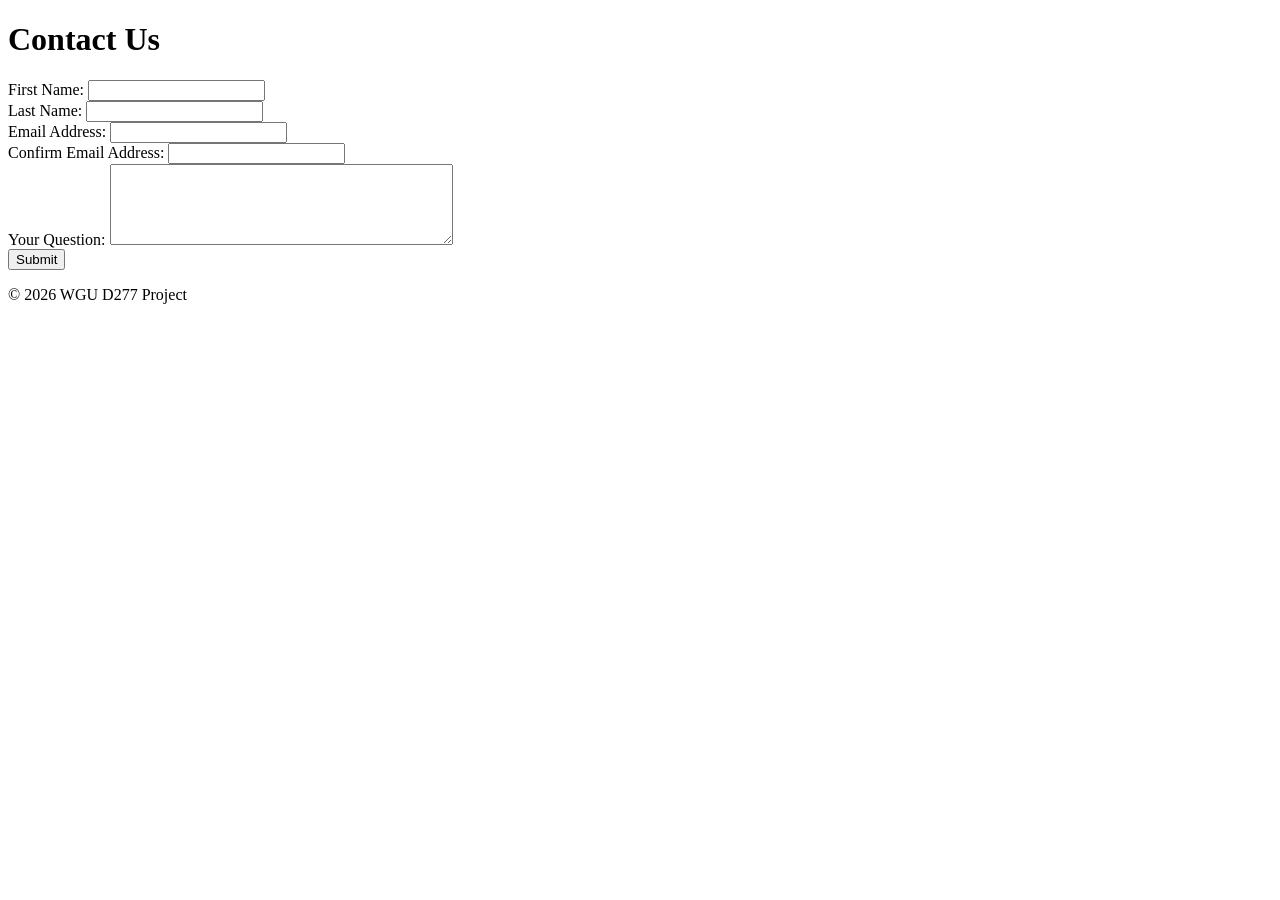
==== contact.html @ 3535eadf "added img to pictures folder & contact html file" ====
<!doctype html>
<html lang="en">
  <head>
    <meta charset="UTF-8" />
    <meta name="viewport" content="width=device-width, initial-scale=1.0" />
    <title>Contact Us</title>
    <link rel="stylesheet" href="styles.css" />
  </head>
  <body>
    <header>
      <h1>Contact Us</h1>
    </header>

    <main>
      <form id="contact-form" action="#" method="post">
        <div class="form-group">
          <label for="first-name">First Name:</label>
          <input type="text" id="first-name" name="first_name" required />
        </div>

        <div class="form-group">
          <label for="last-name">Last Name:</label>
          <input type="text" id="last-name" name="last_name" required />
        </div>

        <div class="form-group">
          <label for="email">Email Address:</label>
          <input type="email" id="email" name="email" required />
        </div>

        <div class="form-group">
          <label for="confirm-email">Confirm Email Address:</label>
          <input
            type="email"
            id="confirm-email"
            name="confirm_email"
            required
          />
        </div>

        <div class="form-group">
          <label for="user-question">Your Question:</label>
          <textarea
            id="user-question"
            name="user_question"
            rows="5"
            cols="40"
            required
          ></textarea>
        </div>

        <div class="form-group">
          <button type="button" id="submit-btn">Submit</button>
        </div>
      </form>
    </main>

    <footer>
      <p>&copy; 2026 WGU D277 Project</p>
    </footer>

    <script src="script.js"></script>
  </body>
</html>
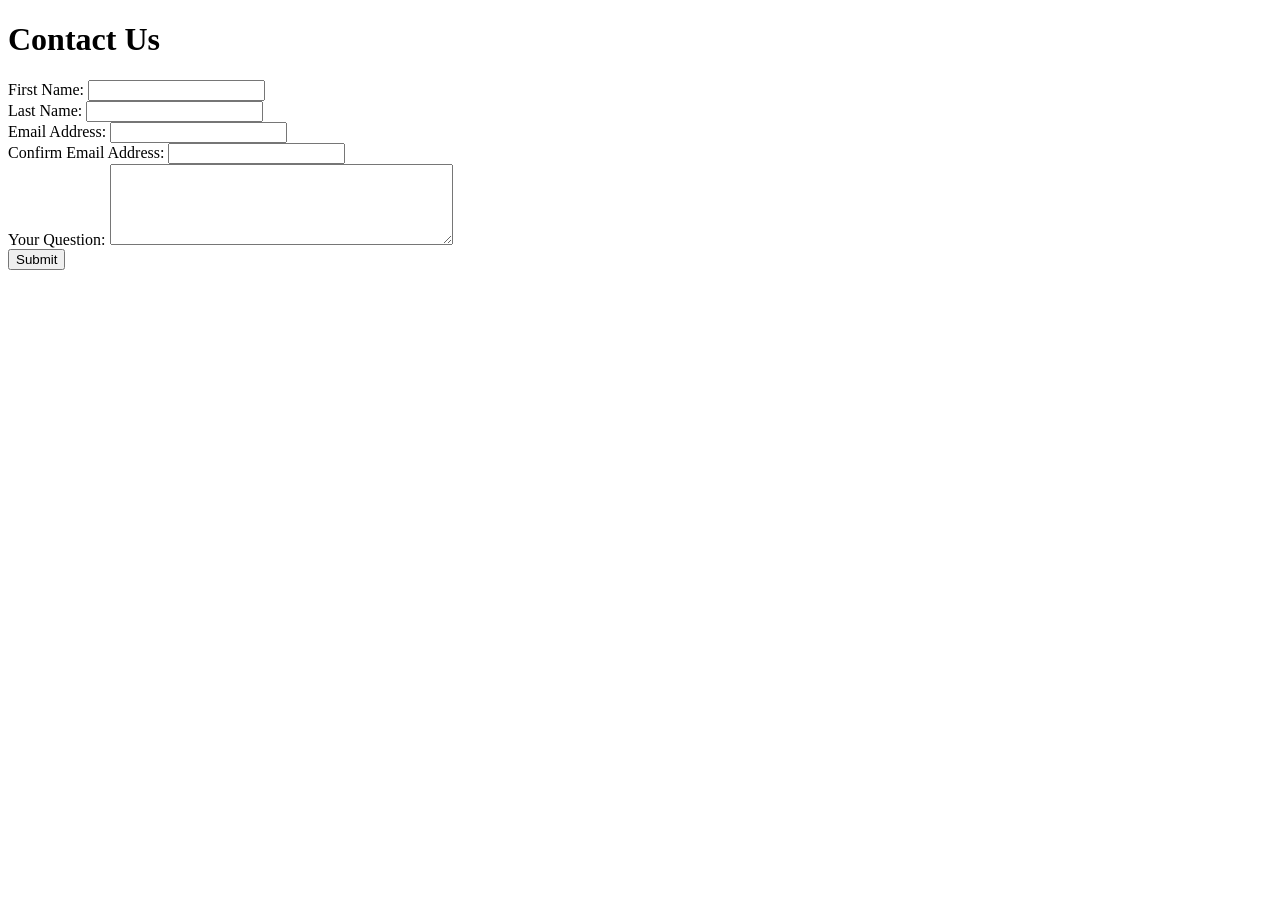
==== commit c16e4cfd: "updated contact html file" ====
--- a/contact.html
+++ b/contact.html
@@ -55,10 +55,6 @@
       </form>
     </main>
 
-    <footer>
-      <p>&copy; 2026 WGU D277 Project</p>
-    </footer>
-
     <script src="script.js"></script>
   </body>
 </html>
